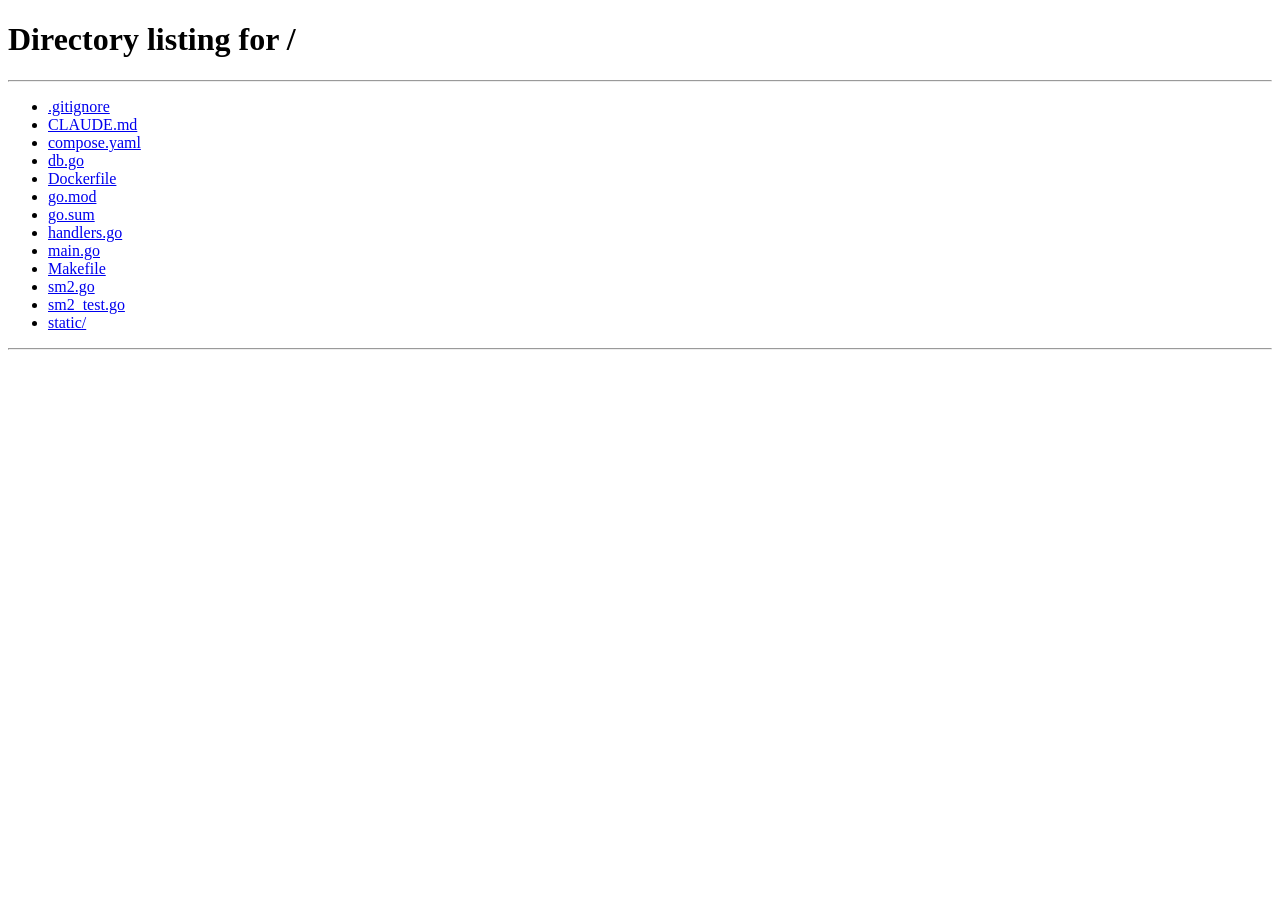
==== static/edit.html @ aeed653b "initial commit" ====
<!DOCTYPE html>
<html lang="en">
<head>
  <meta charset="UTF-8">
  <meta name="viewport" content="width=device-width, initial-scale=1.0">
  <title>Edit Deck</title>
  <link rel="stylesheet" href="/style.css">
</head>
<body>
<header>
  <a class="back" href="/">&larr; All Decks</a>
  <h1 id="deck-title">Edit Deck</h1>
  <a class="btn btn-primary btn-sm" id="study-link" href="#">Study</a>
</header>

<div class="container">
  <div class="panel">
    <h2>Add Card</h2>
    <div class="form-group">
      <textarea id="front" rows="2" placeholder="Question / word / term"></textarea>
    </div>
    <div class="form-group">
      <textarea id="back" rows="2" placeholder="Answer / translation / definition"></textarea>
    </div>
    <button class="btn btn-primary" id="add-btn">Add Card</button>
  </div>

  <div id="card-table-wrap" style="margin-top:1.5rem">
    <table id="card-table" style="display:none">
      <thead>
        <tr>
          <th>Question</th>
          <th>Answer</th>
          <th>State</th>
          <th>Reps</th>
          <th></th>
        </tr>
      </thead>
      <tbody id="card-body"></tbody>
    </table>
    <div id="empty" class="empty" style="display:none">No cards yet. Add one above.</div>
  </div>
</div>

<div id="toast"></div>

<script>
const $ = id => document.getElementById(id);
const params = new URLSearchParams(location.search);
const deckID = params.get('deck');
if (!deckID) location.href = '/';

$('study-link').href = `/study.html?deck=${deckID}`;

function esc(s) {
  return String(s).replace(/&/g,'&amp;').replace(/</g,'&lt;').replace(/>/g,'&gt;').replace(/"/g,'&quot;');
}

function toast(msg) {
  const t = $('toast');
  t.textContent = msg;
  t.classList.add('show');
  setTimeout(() => t.classList.remove('show'), 2500);
}

async function api(method, path, body) {
  const res = await fetch(path, {
    method,
    headers: body ? {'Content-Type': 'application/json'} : {},
    body: body ? JSON.stringify(body) : undefined,
  });
  if (res.status === 204) return null;
  const json = await res.json();
  if (!res.ok) throw new Error(json.error || 'Request failed');
  return json;
}

async function loadDeck() {
  try {
    const res = await fetch(`/api/decks`);
    const decks = await res.json();
    const d = decks.find(x => String(x.id) === deckID);
    if (d) $('deck-title').textContent = d.name;
  } catch(_) {}
}

async function loadCards() {
  try {
    const cards = await api('GET', `/api/decks/${deckID}/cards`);
    renderCards(cards);
  } catch(e) { toast(e.message); }
}

function stateLabel(state) {
  const map = { new: 'New', learning: 'Learning', review: 'Review' };
  return `<span class="state-badge state-${state}">${map[state] || state}</span>`;
}

function renderCards(cards) {
  const tbody = $('card-body');
  const table = $('card-table');
  const empty = $('empty');

  if (!cards.length) {
    table.style.display = 'none';
    empty.style.display = '';
    return;
  }
  empty.style.display = 'none';
  table.style.display = '';

  tbody.innerHTML = cards.map(c => `
    <tr data-id="${c.id}">
      <td class="truncate">${esc(c.front)}</td>
      <td class="truncate">${esc(c.back)}</td>
      <td>${stateLabel(c.state)}</td>
      <td>${c.reps}</td>
      <td><button class="btn btn-outline btn-sm btn-danger del-btn" data-id="${c.id}">Delete</button></td>
    </tr>
  `).join('');

  tbody.querySelectorAll('.del-btn').forEach(btn => {
    btn.addEventListener('click', async () => {
      if (!confirm('Delete this card?')) return;
      try {
        await api('DELETE', `/api/cards/${btn.dataset.id}`);
        loadCards();
      } catch(e) { toast(e.message); }
    });
  });
}

$('add-btn').addEventListener('click', async () => {
  const front = $('front').value.trim();
  const back  = $('back').value.trim();
  if (!front || !back) { toast('Both fields are required'); return; }
  try {
    await api('POST', `/api/decks/${deckID}/cards`, { front, back });
    $('front').value = '';
    $('back').value = '';
    $('front').focus();
    loadCards();
  } catch(e) { toast(e.message); }
});

// Ctrl+Enter submits
document.addEventListener('keydown', e => {
  if ((e.ctrlKey || e.metaKey) && e.key === 'Enter') $('add-btn').click();
});

loadDeck();
loadCards();
</script>
</body>
</html>
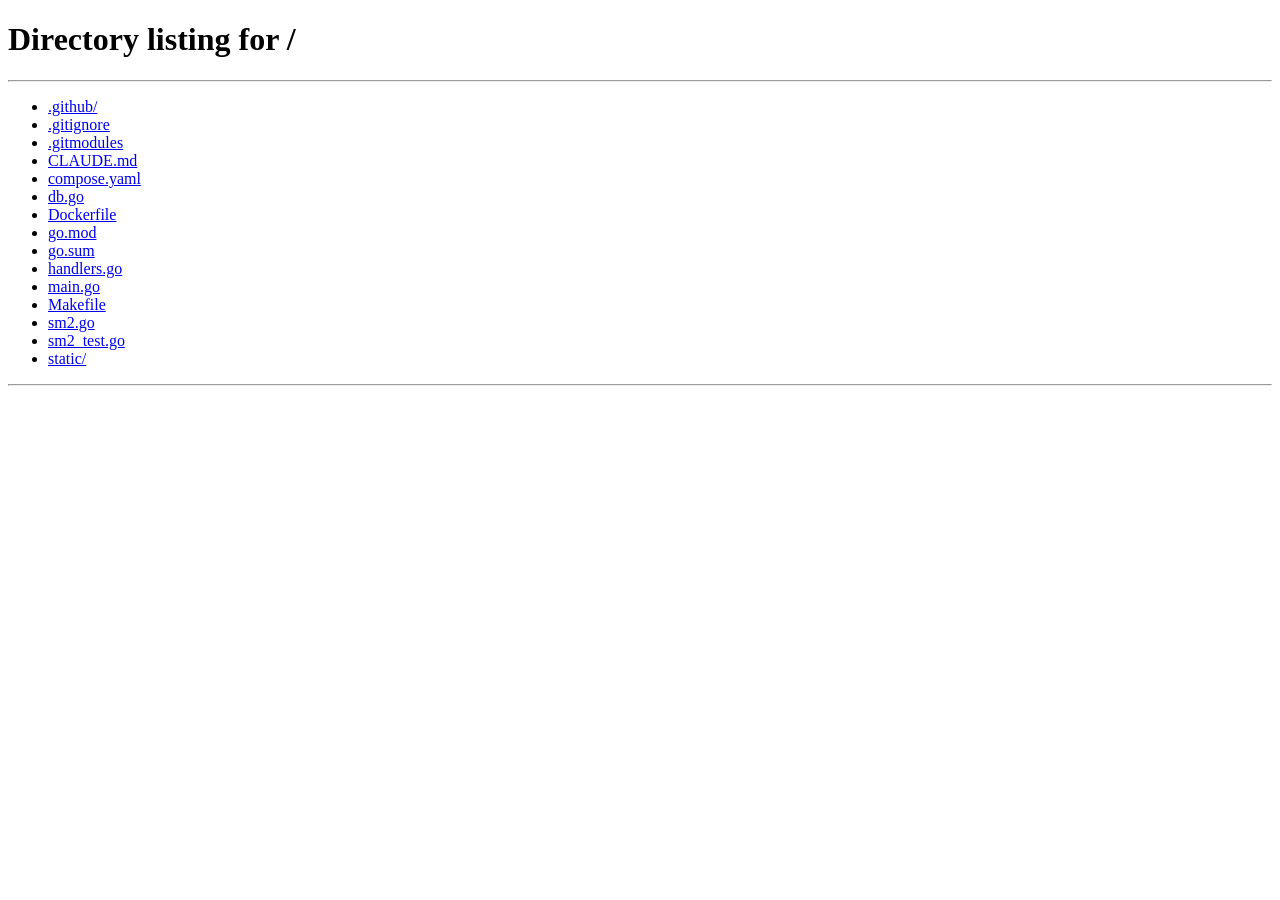
==== commit 66254e9b: "feat: add deck rename via PATCH /api/decks/{id} - Add updateDeck db func with RowsAffected check for" ====
--- a/static/edit.html
+++ b/static/edit.html
@@ -14,6 +14,19 @@
 </header>
 
 <div class="container">
+  <details class="panel">
+    <summary>Deck Settings</summary>
+    <div class="form-group">
+      <label for="deck-name">Name</label>
+      <input type="text" id="deck-name" placeholder="Deck name">
+    </div>
+    <div class="form-group">
+      <label for="deck-desc">Description</label>
+      <input type="text" id="deck-desc" placeholder="Optional description">
+    </div>
+    <button class="btn btn-primary" id="save-deck-btn">Save</button>
+  </details>
+
   <div class="panel">
     <h2>Add Card</h2>
     <div class="form-group">
@@ -24,6 +37,7 @@
     </div>
     <button class="btn btn-primary" id="add-btn">Add Card</button>
   </div>
+
 
   <div id="card-table-wrap" style="margin-top:1.5rem">
     <table id="card-table" style="display:none">
@@ -77,12 +91,23 @@
 
 async function loadDeck() {
   try {
-    const res = await fetch(`/api/decks`);
-    const decks = await res.json();
-    const d = decks.find(x => String(x.id) === deckID);
-    if (d) $('deck-title').textContent = d.name;
+    const d = await api('GET', `/api/decks/${deckID}`);
+    $('deck-title').textContent = d.name;
+    $('deck-name').value = d.name;
+    $('deck-desc').value = d.description || '';
   } catch(_) {}
 }
+
+$('save-deck-btn').addEventListener('click', async () => {
+  const name = $('deck-name').value.trim();
+  const description = $('deck-desc').value.trim();
+  if (!name) { toast('Name is required'); return; }
+  try {
+    const d = await api('PATCH', `/api/decks/${deckID}`, { name, description });
+    $('deck-title').textContent = d.name;
+    toast('Deck saved');
+  } catch(e) { toast(e.message); }
+});
 
 async function loadCards() {
   try {
